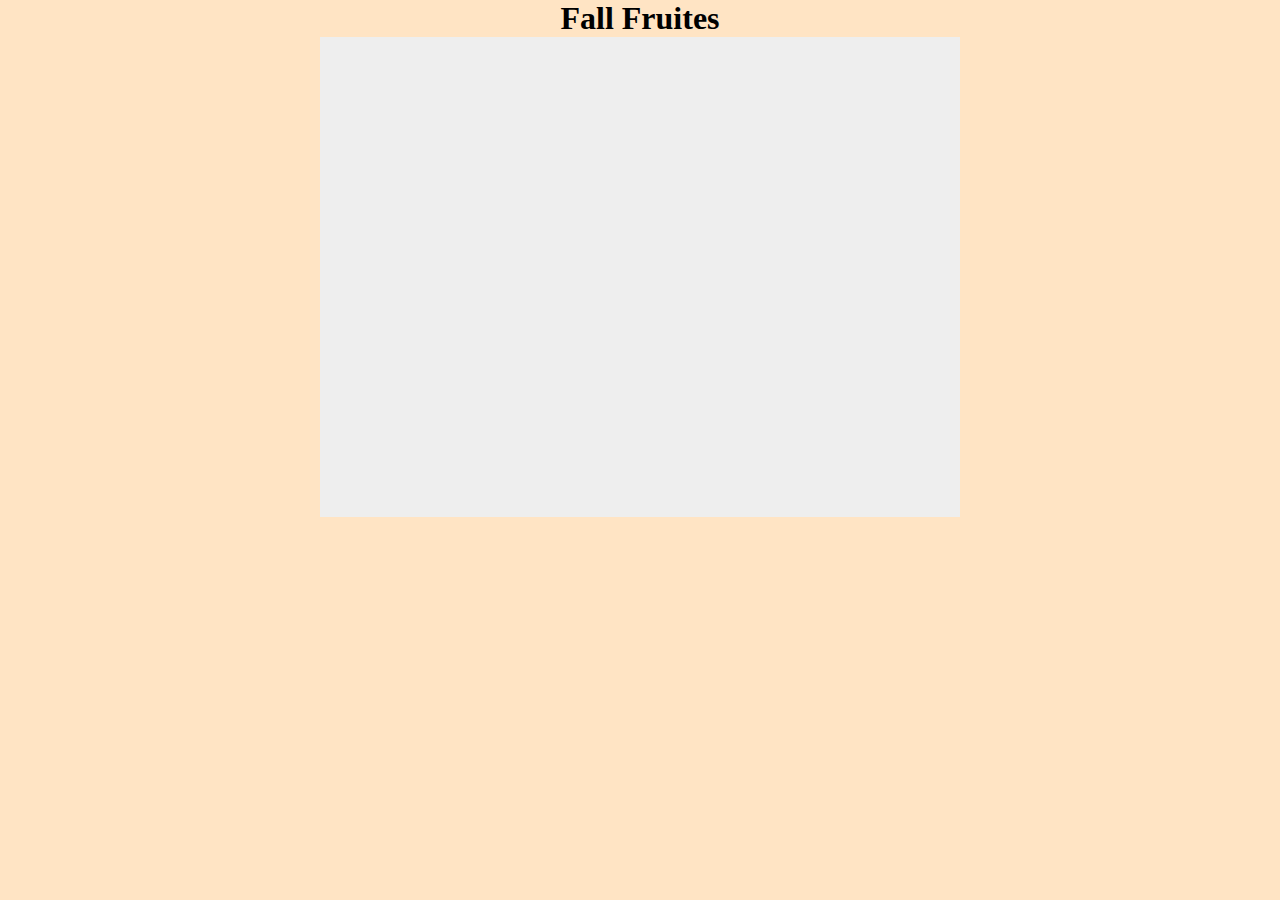
==== 01/index.html @ f7707311 "init" ====
<!DOCTYPE html>
<html>
<head>
    <!-- 文字コードの指定 -->
    <meta charset="UTF-8">
    <!-- スタイルシートの指定 -->
    <link rel="stylesheet" href="./css/style.css">
    <!-- スクリプトの読み込み -->
    <script src="./script/canvas2d.js"></script>
    <script src="./script/main.js"></script>
</head>
<body>
    <h1>Fall Fruites</h1>
    <canvas id="main_canvas"></canvas>
</body>

</html>
---- 01/css/style.css ----
@charset "utf-8";

*{
    margin: 0px;
    padding : 0px;
}

html, body{
    background-color:bisque;
    color:black;
    text-align: center;
    width: 100%;
    height: 100%;
    overflow: hidden;
}

canvas {
    margin:0px auto;
}
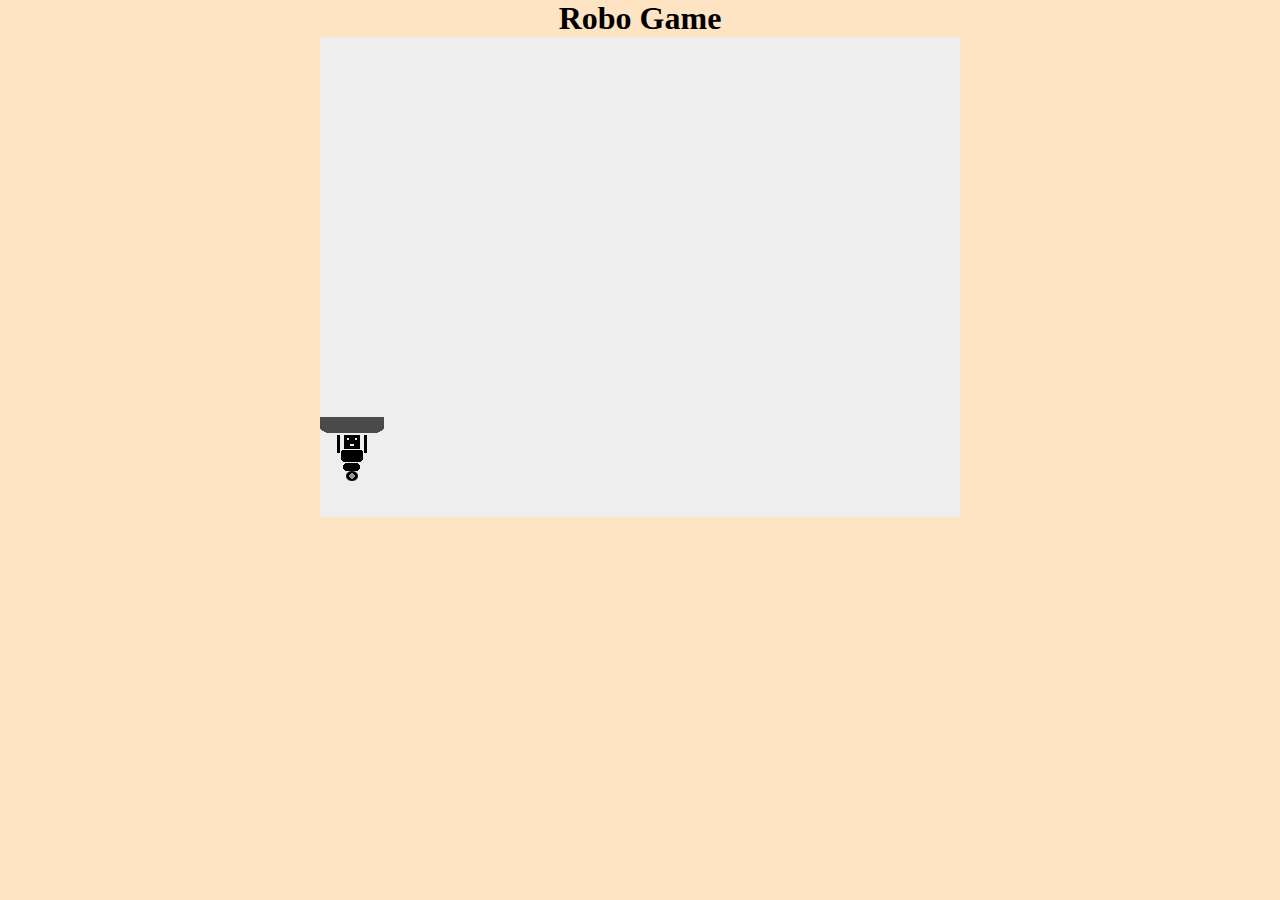
==== commit 4df0c81f: "[fix] typo" ====
--- a/01/index.html
+++ b/01/index.html
@@ -10,7 +10,7 @@
     <script src="./script/main.js"></script>
 </head>
 <body>
-    <h1>Fall Fruites</h1>
+    <h1>Robo Game</h1>
     <canvas id="main_canvas"></canvas>
 </body>
 
